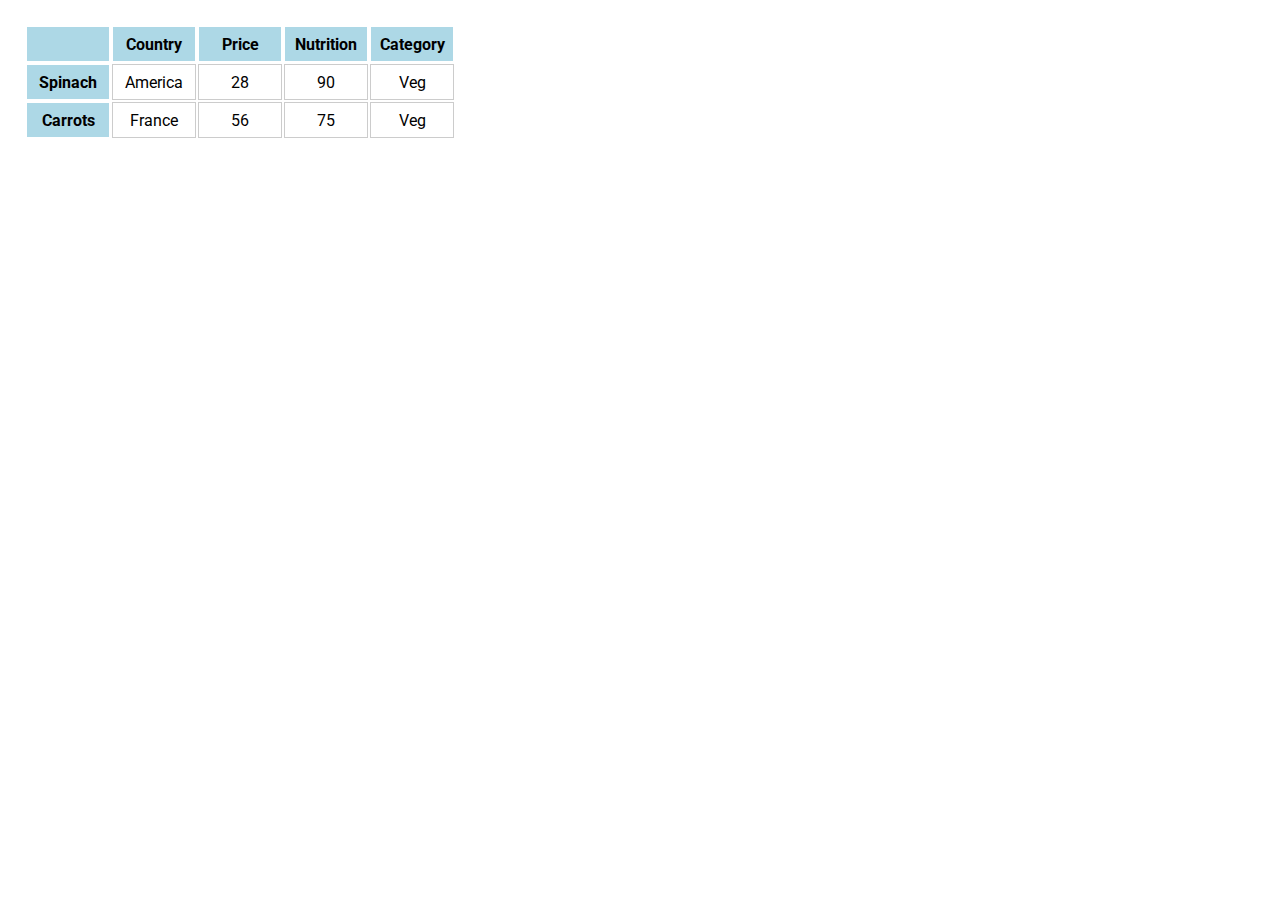
==== table.html @ 8f2f1379 "chore: Add jQuery document ready function and update table styling" ====
<!DOCTYPE html>
<html lang="en">
<head>
  <meta charset="UTF-8">
  <title>Table</title>
  <link href='https://fonts.googleapis.com/css?family=Roboto' rel='stylesheet' type='text/css'>

  <style>
    td, th {
      width: 5rem;
      height: 2rem;
      border: 1px solid #ccc;
      text-align: center;
    }
    th {
      background: lightblue;
      border-color: white;
    }
    body {
      padding: 1rem;
      font-family: Roboto;
    }
    .odd {
      background-color: #000;
    }
  </style>  
</head>
<body>
  <table>
    <tr>
      <th></th>
      <th>Country</th>
      <th>Price</th>
      <th>Nutrition</th>
      <th>Category</th>
    </tr>
    <tr>
      <th>Spinach</th>
      <td>America</td>
      <td>28</td>
      <td>90</td>
      <td>Veg</td>
    </tr>
    <tr>
      <th>Carrots</th>
      <td>France</td>
      <td>56</td>
      <td>75</td>
      <td>Veg</td>
    </tr>
  </table>
  <script src="https://code.jquery.com/jquery-3.3.1.js" integrity="sha256-2Kok7MbOyxpgUVvAk/HJ2jigOSYS2auK4Pfzbm7uH60=" crossorigin="anonymous"></script>
  <script src="assets/js/app.js"></script>
</body>
</html>
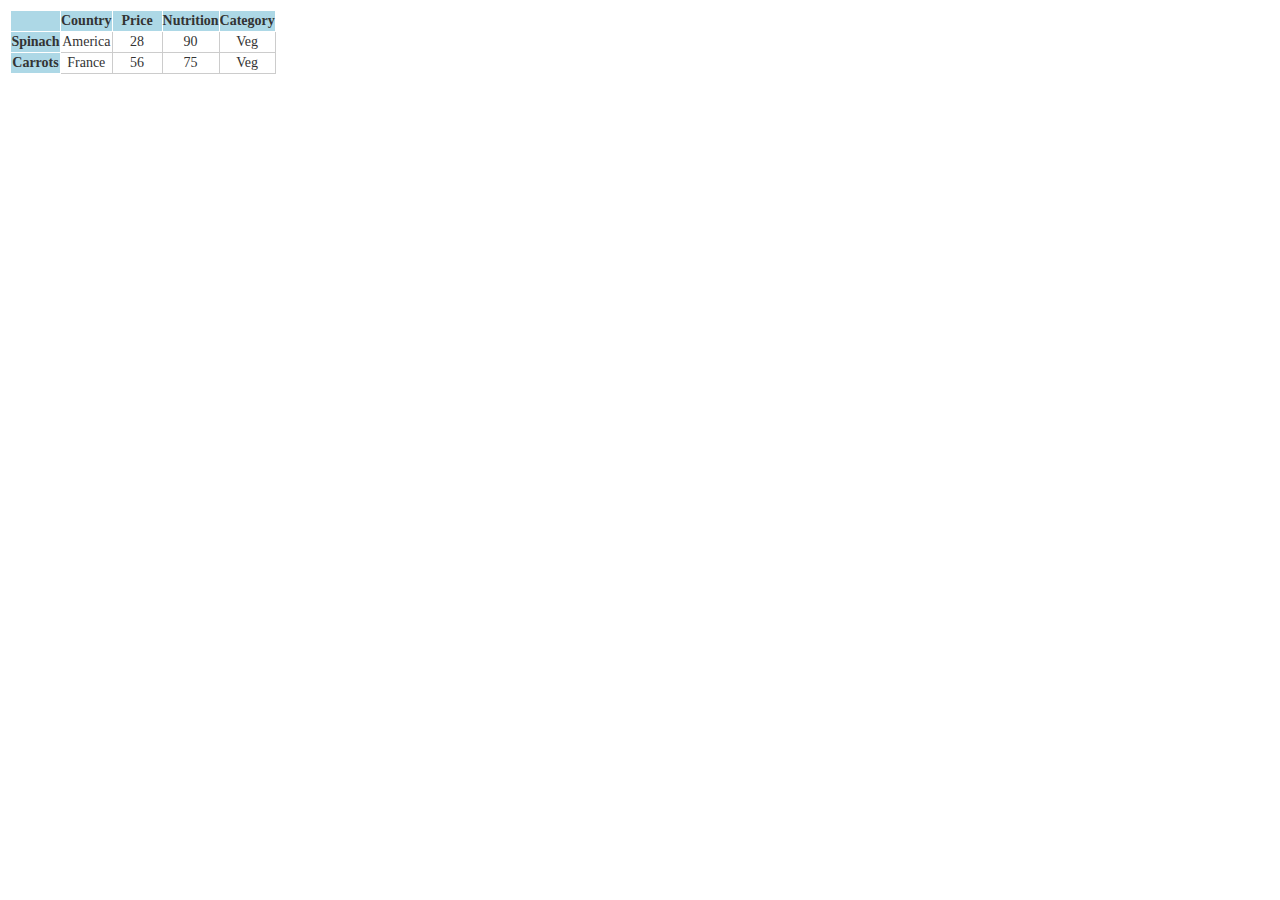
==== commit 14c2f264: "chore: Update DOMCheatsheet.js with jQuery examples and improve table styling" ====
--- a/table.html
+++ b/table.html
@@ -1,10 +1,10 @@
 <!DOCTYPE html>
 <html lang="en">
 <head>
-  <meta charset="UTF-8">
-  <title>Table</title>
-  <link href='https://fonts.googleapis.com/css?family=Roboto' rel='stylesheet' type='text/css'>
-
+  <meta charset="utf-8">
+  <meta http-equiv="X-UA-Compatible" content="IE=edge">
+  <meta name="viewport" content="width=device-width, initial-scale=1">
+  <link rel="stylesheet" href="https://maxcdn.bootstrapcdn.com/bootstrap/3.3.7/css/bootstrap.min.css" integrity="sha384-BVYiiSIFeK1dGmJRAkycuHAHRg32OmUcww7on3RYdg4Va+PmSTsz/K68vbdEjh4u" crossorigin="anonymous">
   <style>
     td, th {
       width: 5rem;
